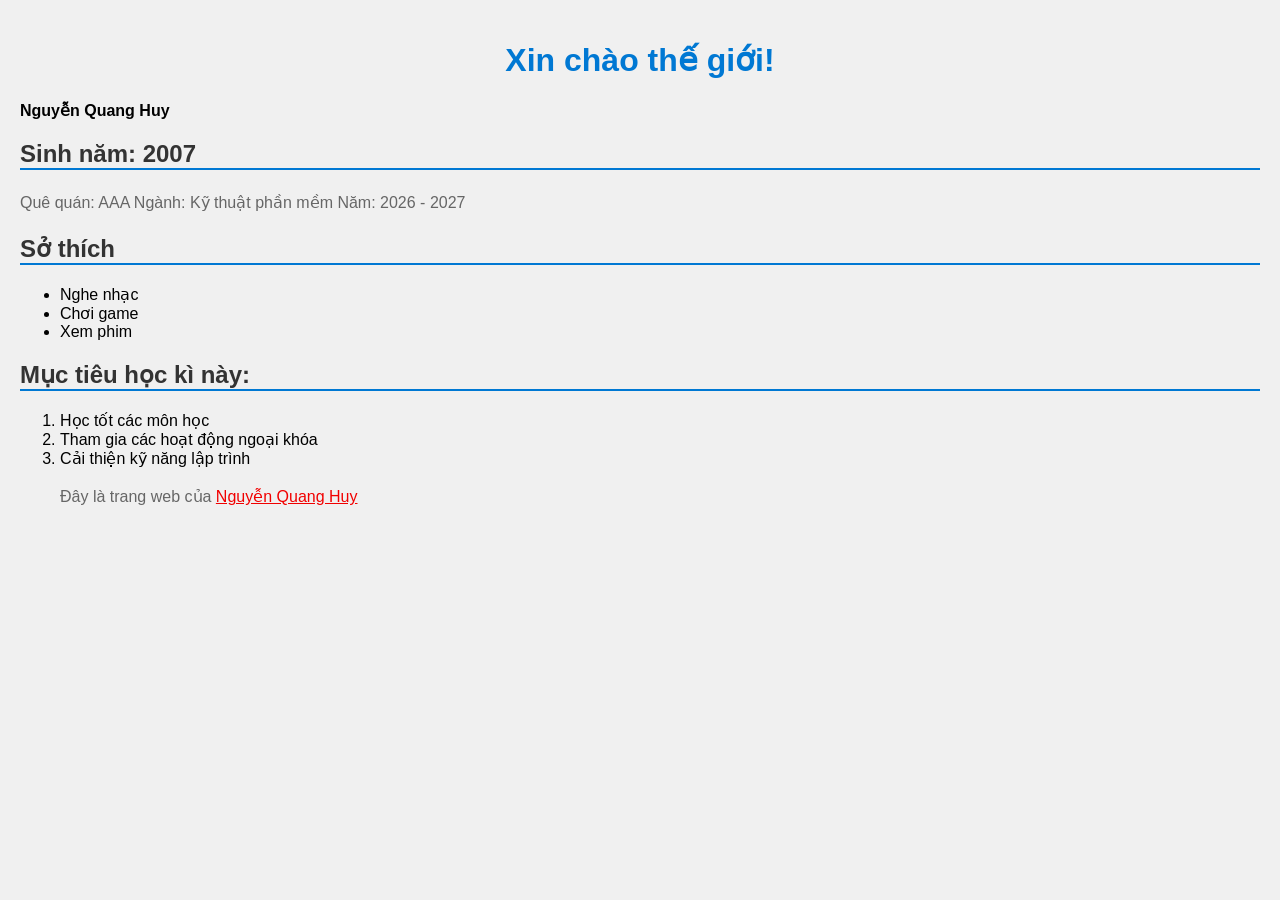
==== index.html @ ad465d9f "buoi 1: trang gioi thieu ban than" ====
<!DOCTYPE html>
<html lang="en">
<head>
    <meta charset="UTF-8">
    <meta name="viewport" content="width=device-width, initial-scale=1.0">
    <title>Nguyễn Quang Huy - Giới thiệu</title>
</head>
<link rel="stylesheet"href="css/style.css">
<body>
    <h1>Xin chào thế giới!</h1>
    <strong>Nguyễn Quang Huy</strong>
    <h2>Sinh năm: 2007</h2>
    <p>Quê quán: AAA
        Ngành: Kỹ thuật phần mềm
        Năm: 2026 - 2027
    </p>
    <h2>Sở thích</h2>
    <ul>
        <li>Nghe nhạc</li>
        <li>Chơi game</li>
        <li>Xem phim</li>
    </ul>
    <h2>Mục tiêu học kì này:</h2>
    <ol>
        <li>Học tốt các môn học</li>
        <li>Tham gia các hoạt động ngoại khóa</li>
        <li>Cải thiện kỹ năng lập trình</li>
    <p>Đây là trang web của <a href="#">Nguyễn Quang Huy</a></p>

</body>
</html>
---- css/style.css ----
selector  {
  thuoc-tinh: gia-tri;
}
body {
  background-color: #f0f0f0;
  font-family: Arial;
  margin: 0;
  padding: 20px;
}
h1 {
  color: #0078d3;
  font-size: 32px;
  text-align: center;
}
h2 {
  color: #333;
  font-size: 24px;
  margin-top: 20px;
  border-bottom: 2px solid #0078d3;
}
p {
  color: #666;
  max-width: 700px;
  line-height: 1.6;
}
a {
    color: #f10000;
}

a:hover {
    color: #c81212; /* Thay đổi màu bạn muốn khi rê chuột vào đây */
    text-decoration: underline;
}
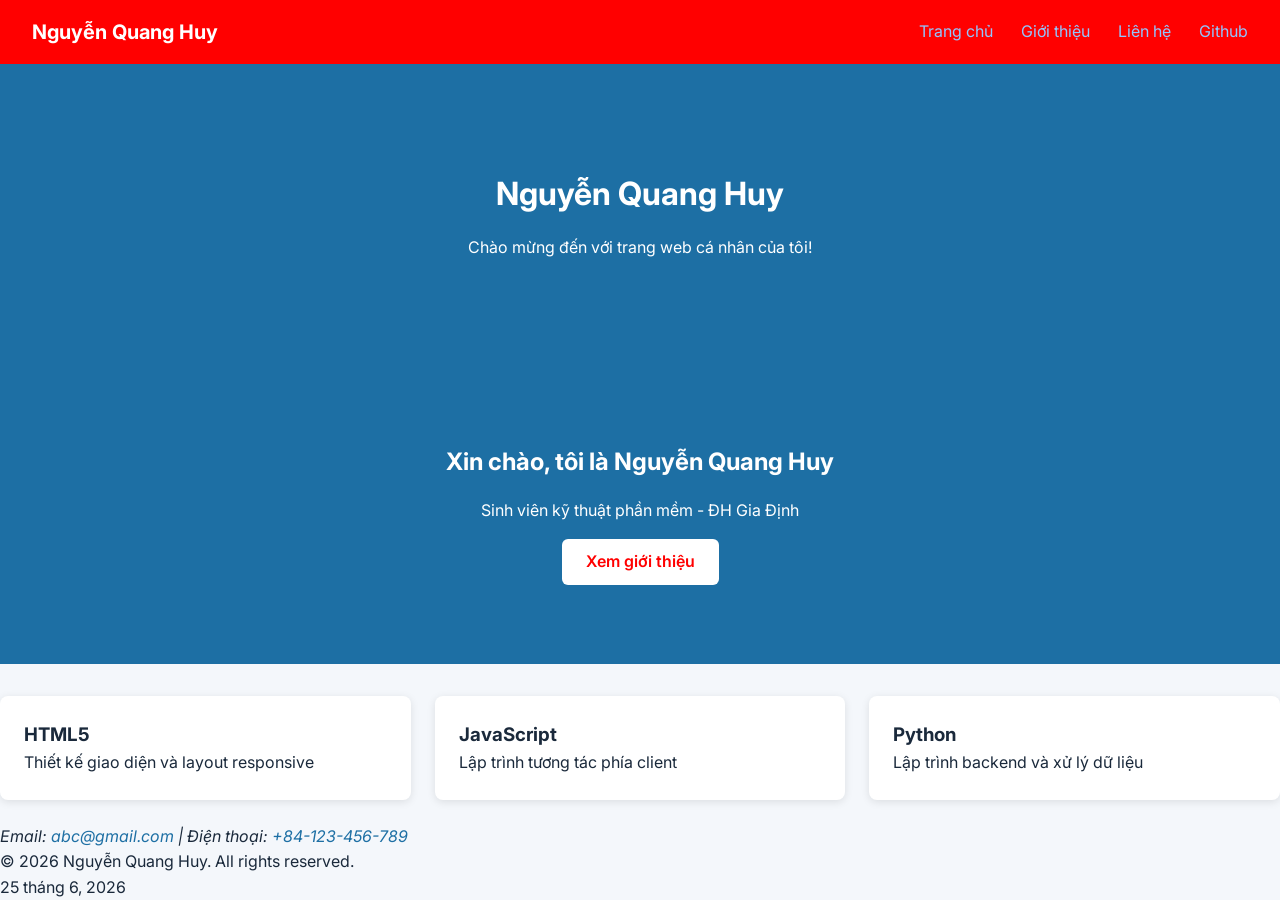
==== commit ed3db0dd: "lab 3: SCSS structure + flexbox + grid responsive" ====
--- a/index.html
+++ b/index.html
@@ -1,31 +1,67 @@
 <!DOCTYPE html>
-<html lang="en">
+<html lang="vi">
 <head>
     <meta charset="UTF-8">
     <meta name="viewport" content="width=device-width, initial-scale=1.0">
-    <title>Nguyễn Quang Huy - Giới thiệu</title>
+    <title>Nguyễn Quang Huy - Trang chủ website cá nhân HTML5</title>
+    <meta name="description" content="Khám phá website cá nhân của Nguyễn Quang Huy với thông tin giới thiệu, kỹ năng lập trình web, dự án học tập và các cách liên hệ trực tuyến hữu ích.">
+    
+    <link rel="preconnect" href="https://fonts.googleapis.com">
+    <link rel="preconnect" href="https://fonts.gstatic.com" crossorigin>
+    <link href="https://fonts.googleapis.com/css2?family=Inter:ital,opsz,wght@0,14..32,100..900;1,14..32,100..900&display=swap" rel="stylesheet">
+    <link rel="stylesheet" href="css/style.css">
+        
 </head>
-<link rel="stylesheet"href="css/style.css">
 <body>
-    <h1>Xin chào thế giới!</h1>
-    <strong>Nguyễn Quang Huy</strong>
-    <h2>Sinh năm: 2007</h2>
-    <p>Quê quán: AAA
-        Ngành: Kỹ thuật phần mềm
-        Năm: 2026 - 2027
-    </p>
-    <h2>Sở thích</h2>
-    <ul>
-        <li>Nghe nhạc</li>
-        <li>Chơi game</li>
-        <li>Xem phim</li>
-    </ul>
-    <h2>Mục tiêu học kì này:</h2>
-    <ol>
-        <li>Học tốt các môn học</li>
-        <li>Tham gia các hoạt động ngoại khóa</li>
-        <li>Cải thiện kỹ năng lập trình</li>
-    <p>Đây là trang web của <a href="#">Nguyễn Quang Huy</a></p>
+
+    <header>
+        <div class="navbar">
+        <div class="logo">Nguyễn Quang Huy</div>
+        <nav class="nav-links">
+            <a href="index.html">Trang chủ</a>
+            <a href="about.html">Giới thiệu</a>
+            <a href="contact.html">Liên hệ</a>
+            <a href="https://github.com/quhuyng/my-website" target="_blank" rel="noopener">Github</a>
+        </nav>
+        </div>
+    </header>
+
+    <div class="hero">
+        <h1 id="main-title">Nguyễn Quang Huy</h1>
+        <p>Chào mừng đến với trang web cá nhân của tôi!</p>
+    </div>
+
+    <main>
+        <section class="hero">
+            <h2>Xin chào, tôi là Nguyễn Quang Huy</h2>
+            <p>Sinh viên kỹ thuật phần mềm - ĐH Gia Định</p>
+            <a href="about.html" class="btn-primary">Xem giới thiệu</a>
+        </section>
+        <div class="cards-grid">
+            <div class="card">
+                <h3>HTML5</h3>
+                <p>Thiết kế giao diện và layout responsive</p>
+            </div>
+            
+            <div class="card">
+                <h3>JavaScript</h3>
+                <p>Lập trình tương tác phía client</p>
+            </div>
+            <div class="card">
+                <h3>Python</h3>
+                <p>Lập trình backend và xử lý dữ liệu</p>
+            </div>
+        </div>
+    </main>
+
+    <footer>
+        <address>
+            Email: <a href="mailto:abc@gmail.com">abc@gmail.com</a> | 
+            Điện thoại: <a href="tel:+84-123-456-789">+84-123-456-789</a>
+        </address>
+        <p>&copy; 2026 Nguyễn Quang Huy. All rights reserved.</p>
+        <p><time datetime="2026-06-25">25 tháng 6, 2026</time></p>
+    </footer>
 
 </body>
 </html>
--- a/css/style.css
+++ b/css/style.css
@@ -1,33 +1,171 @@
-selector  {
-  thuoc-tinh: gia-tri;
-}
-body {
-  background-color: #f0f0f0;
-  font-family: Arial;
+*, *::before, *::after {
+  box-sizing: border-box;
   margin: 0;
-  padding: 20px;
-}
-h1 {
-  color: #0078d3;
-  font-size: 32px;
-  text-align: center;
-}
-h2 {
-  color: #333;
-  font-size: 24px;
-  margin-top: 20px;
-  border-bottom: 2px solid #0078d3;
-}
-p {
-  color: #666;
-  max-width: 700px;
-  line-height: 1.6;
-}
-a {
-    color: #f10000;
+  padding: 0;
 }
 
+body {
+  font-family: "Inter", Arial, sans-serif, helvetica;
+  line-height: 1.6;
+  color: #1a293b;
+  background-color: #f4f7fb;
+}
+
+a {
+  color: #1d6fa4;
+  text-decoration: none;
+}
 a:hover {
-    color: #c81212; /* Thay đổi màu bạn muốn khi rê chuột vào đây */
-    text-decoration: underline;
-}+  color: #0d9488;
+}
+
+img {
+  max-width: 100%;
+  display: block;
+}
+
+.card {
+  background: white;
+  border-radius: 8px;
+  box-shadow: 0 2px 8px rgba(0, 0, 0, 0.1);
+  padding: 24px;
+  margin-bottom: 24px;
+  flex: 1;
+  min-width: 250px;
+}
+
+.navbar {
+  display: flex;
+  align-items: center;
+  justify-content: center;
+  flex-direction: row;
+  justify-content: space-between;
+  padding: 16px 32px;
+  background: #ff0000;
+}
+
+.logo {
+  color: white;
+  font-size: 1.25rem;
+  font-weight: bold;
+}
+
+.nav-links a {
+  color: #93c5fd;
+  margin-left: 24px;
+}
+.nav-links a:hover {
+  color: white;
+}
+
+.hero {
+  display: flex;
+  align-items: center;
+  justify-content: center;
+  flex-direction: column;
+  min-height: 300px;
+  background-color: #1d6fa4;
+  color: white;
+  text-align: center;
+  padding: 48px 24px;
+  gap: 16px;
+}
+
+.skill-card {
+  background: white;
+  border-radius: 8px;
+  box-shadow: 0 2px 8px rgba(0, 0, 0, 0.1);
+  padding: 24px;
+  border-left: 4px solid #1d6fa4;
+  padding: 16px 24px;
+}
+
+.btn-primary {
+  display: inline-block;
+  padding: 10px 24px;
+  border-radius: 6px;
+  font-weight: 600;
+  cursor: pointer;
+  text-decoration: none;
+}
+
+.btn-primary {
+  background: white;
+  color: #ff0000;
+}
+.btn-primary:hover {
+  background: #e2e8f0;
+}
+
+.navbar {
+  display: flex;
+  align-items: center;
+  justify-content: center;
+  flex-direction: row;
+  justify-content: space-between;
+  padding: 16px 32px;
+  background: #ff0000;
+}
+
+.hero {
+  display: flex;
+  align-items: center;
+  justify-content: center;
+  flex-direction: column;
+  min-height: 300px;
+  background-color: #1d6fa4;
+  color: white;
+  text-align: center;
+  padding: 48px 24px;
+  gap: 16px;
+}
+
+.page-layout {
+  display: grid;
+  grid-template-columns: 220px 1fr;
+  grid-template-areas: "sidebar main";
+  gap: 32px;
+  padding: 32px 16px;
+  max-width: 1100px;
+  margin: 0 auto;
+}
+
+.cards-grid {
+  display: flex;
+  flex-wrap: wrap;
+  gap: 24px;
+  margin-top: 32px;
+}
+
+/* Tablet */
+@media (min-width: 768px) {
+  .page-layout {
+    grid-template-columns: 180px 1fr;
+  }
+  .sidebar {
+    display: block;
+  }
+  .nav-links {
+    flex-direction: row;
+  }
+  .skills-grid {
+    grid-template-columns: repeat(2, 1fr);
+  }
+}
+/* Desktop */
+@media (min-width: 1024px) {
+  .page-layout {
+    grid-template-columns: 240px 1fr;
+  }
+  .skills-grid {
+    grid-template-columns: repeat(auto-fill, minmax(200px, 1fr));
+  }
+}
+/* Mobile landscape */
+@media (max-width: 767px) and (orientation: landscape) {
+  .hero {
+    flex-direction: row;
+  }
+}
+
+/*# sourceMappingURL=style.css.map */
